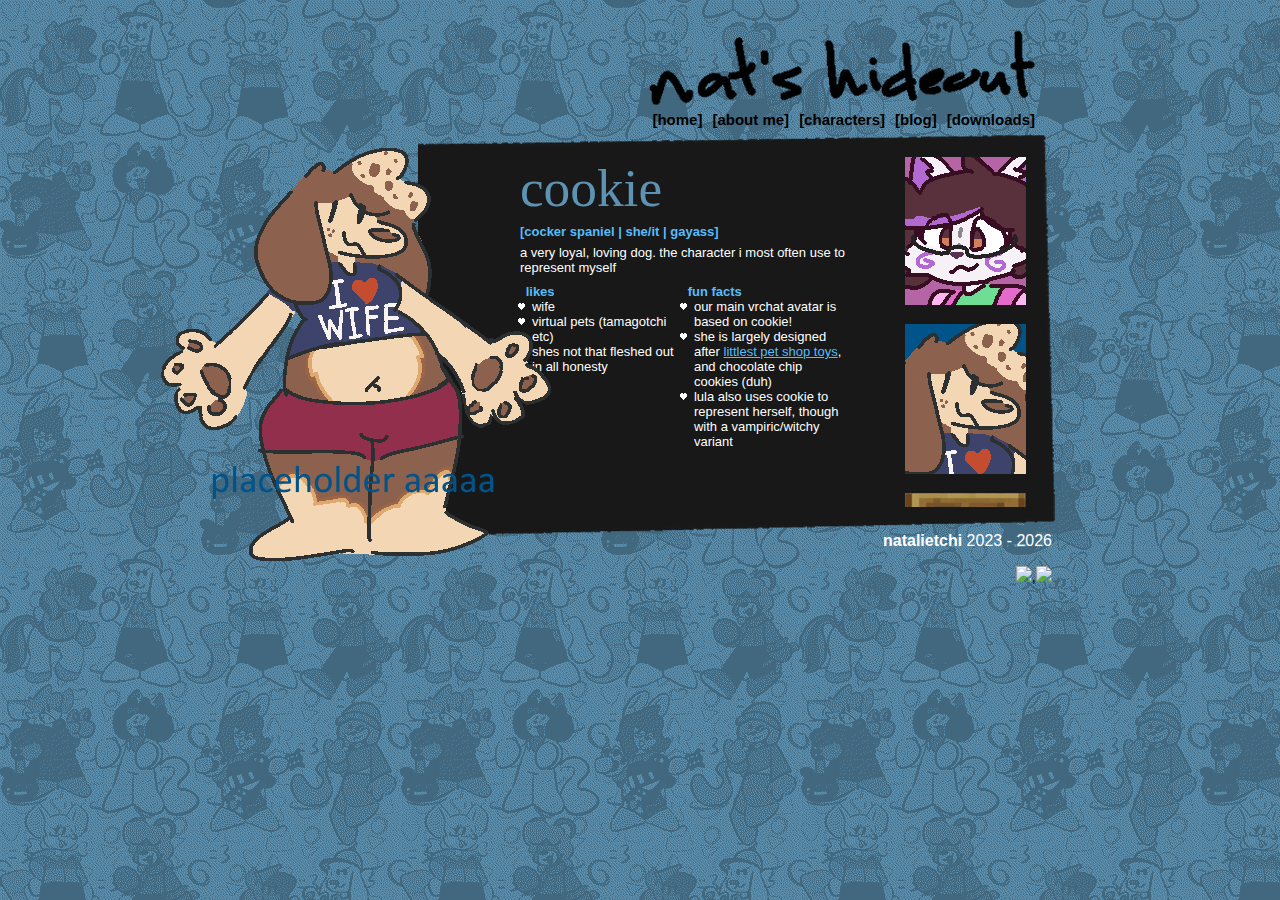
==== site/chars/cookie.html @ febbe2df "custom font, wip cookie page, header automation" ====
<!doctype html>
<html lang="en-US">

<head>
    <meta charset="utf-8" />
    <meta name="viewport" content="width=device-width" />
    <title>pogo [nat's hideout]</title>
    <link href="../styles/main.css" rel="stylesheet" />
    <style>
        :root {
            --primary: #57bcfa;
            --bg: #5d92b3;
        }
    </style>
    <link rel="apple-touch-icon" sizes="180x180" href="/apple-touch-icon.png">
    <link rel="icon" type="image/png" sizes="32x32" href="/favicon-32x32.png">
    <link rel="icon" type="image/png" sizes="16x16" href="/favicon-16x16.png">
    <link rel="manifest" href="/site.webmanifest">
</head>

<body>
    <!--header-->
    <div class="alignment">

        <div class="content-wrapper">
            <div class="header">
            </div>
            <div class="portrait"><img src="../img/char/cookie-portrait.png"></div>
            <div class="main">
                <p id="char">
                    <handwrite>cookie</handwrite><br>
                    <pri>[cocker spaniel | she/it | gayass]</pri><br>
                    a very loyal, loving dog. the character i most often use to represent myself
                </p>
                <div class="flex" id="char">
                    <div class="likes">
                        <p>
                            <pri>likes</pri>
                        </p>
                        <ul>
                            <li>wife</li><li>virtual pets (tamagotchi etc)</li> <li>shes not that fleshed out in all honesty </li>
                        </ul>
                    </div>
                    <div class="likes">
                        <p>
                            <pri>fun facts</pri>
                        </p>
                        <ul>
                            <li>our main vrchat avatar is based on cookie!</li> <li>she is largely designed after <a href="/img/lps.png">littlest pet shop toys</a>, and chocolate chip cookies (duh)</li> <li>lula also uses cookie to represent herself, though with a vampiric/witchy variant</li>
                        </ul>
                    </div>
                </div>
                <div class="sidebar">
                    <object data="../global/doors.html"></object>
                </div>
                
            </div>
            
            <div class="footer">
                <script src="../scripts/year.js"></script>
            </div>
        </div>
    </div>
</body>
</html>
---- site/styles/main.css ----
@font-face {
    font-family: nat;
    src: 
    url(/fonts/Nat24-Regular.ttf) format("truetype");
}

html,body {
    font-family:Verdana, Geneva, Tahoma, sans-serif ;
    margin: 0px;
    line-height: normal;
}
p {
    color:white;
}
body {
    background-image:url("../img/tile-dither.png") ;
    background-color:var(--bg,gray);
}
.alignment{
    justify-content: center;
}
.content-wrapper{
    
    max-width: 800px;
    margin: 25px auto;
    position:relative;
}
.header {
    text-align: right;
}
.nav {
    margin-right:5px;
    margin-top: -2px;
}
.nav li {
    display:inline-block;
    padding-left:10px;
}
.nav li a {
    text-decoration: none;
    color:black;
    font-size: 15px;
}
.nav li img {
    padding-bottom: 15px;
}
.main{
    max-width: 637px;
    height: 402px;
    background-image:url("../img/page-bg.png");
    background-repeat: no-repeat;
    background-position:right top;
    margin-right:-15px;
    margin-left:auto;
    margin-top: -8px;
}
.main p {
    padding-top: 23px;
    margin-left:16%;  
    font-size: small;
}
.main .flex {
    margin-left:16%;
}
#char {    
    width:330px;
    
}
p pri {
    color: var(--primary,white);
    font-size: small;
    font-weight: bold;
    line-height: 2;
}
handwrite {
    font-family: nat;
}
p handwrite {
    color: var(--bg,white);
    font-size: 40pt;
}
.header handwrite {
    color: black;
    font-size: 50pt;
}

a {
    color: var(--primary,blue);
}

.portrait{
    display:flex;
    left:-20%;
    position:absolute;
    width:500px;
    justify-content: right;
    
}
.sidebar {
    display: flex;
    flex-wrap: wrap;
    height: 350px;
    overflow:scroll;
    position:absolute;
    right:-35px;
    top: 132px;
}
.sidebar object {
    width:180px;
}
.footer {
    text-align: right;
    margin-top: -20px;
    margin-right:-12px;
}
.flex {
    display:flex;
    justify-content: left;
    
}
.likes, .dislikes {
    margin-top:-40px;
    margin-left: -24px;
    
}
.likes ul, .dislikes ul {
    width:150px;
    margin-top: -13px;
    color:white;
    font-size:small;
    margin-left:-4px;
}
.likes pri, .dislikes pri {
    line-height: 1;
}
.likes ul {
    list-style:url("../img/bullet-heart.png");
}
.dislikes ul {
    list-style:url("../img/bullet-cross.png");
}
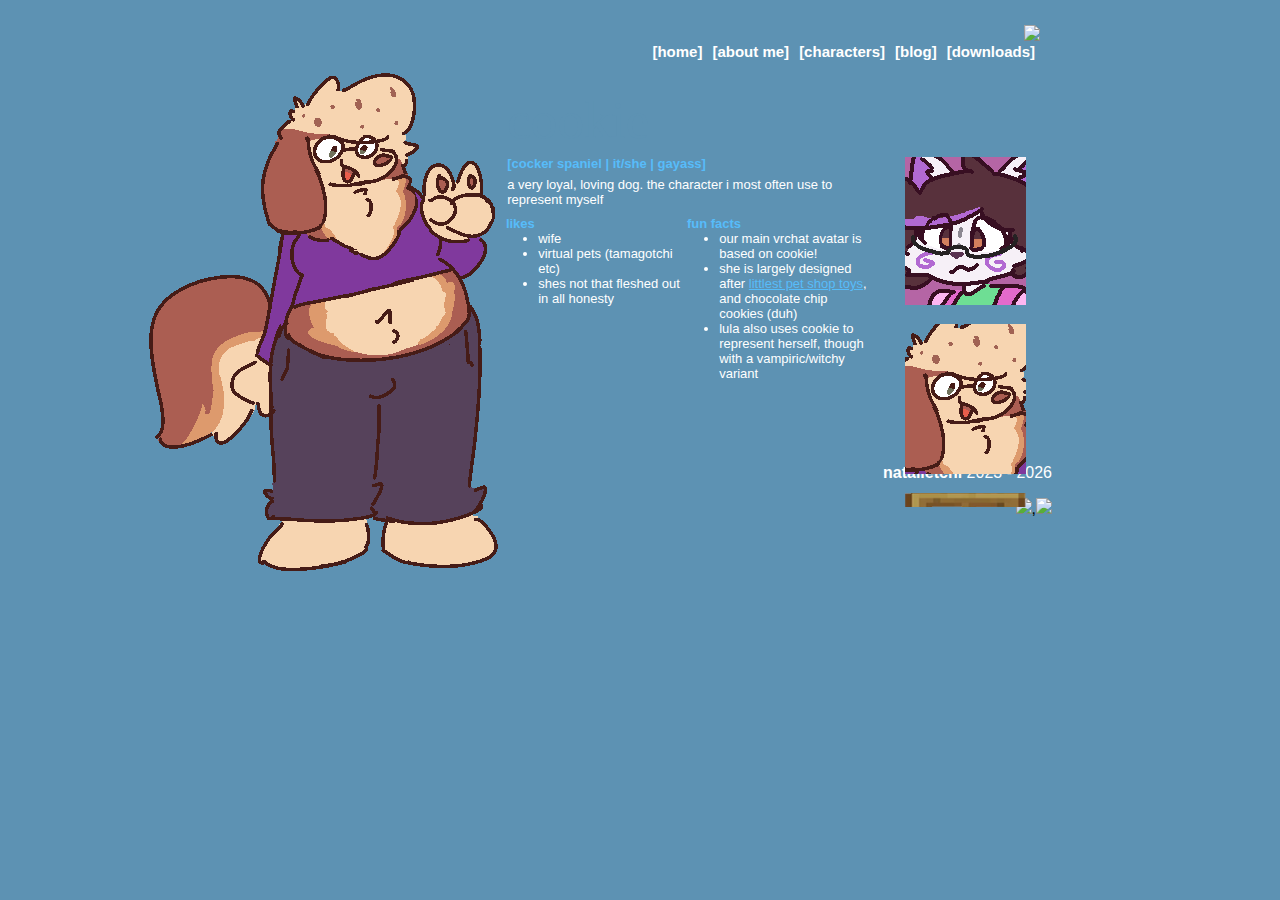
==== commit 89d454d2: "new artwork, adjustments" ====
--- a/site/chars/cookie.html
+++ b/site/chars/cookie.html
@@ -4,7 +4,7 @@
 <head>
     <meta charset="utf-8" />
     <meta name="viewport" content="width=device-width" />
-    <title>pogo [nat's hideout]</title>
+    <title>cookie [nat's hideout]</title>
     <link href="../styles/main.css" rel="stylesheet" />
     <style>
         :root {
@@ -29,7 +29,7 @@
             <div class="main">
                 <p id="char">
                     <handwrite>cookie</handwrite><br>
-                    <pri>[cocker spaniel | she/it | gayass]</pri><br>
+                    <pri>[cocker spaniel | it/she | gayass]</pri><br>
                     a very loyal, loving dog. the character i most often use to represent myself
                 </p>
                 <div class="flex" id="char">
--- a/site/styles/main.css
+++ b/site/styles/main.css
@@ -13,7 +13,7 @@
     color:white;
 }
 body {
-    background-image:url("../img/tile-dither.png") ;
+    background-image:url("/img/tile-dither.png") ;
     background-color:var(--bg,gray);
 }
 .alignment{
@@ -38,7 +38,7 @@
 }
 .nav li a {
     text-decoration: none;
-    color:black;
+    color:white;
     font-size: 15px;
 }
 .nav li img {
@@ -47,7 +47,7 @@
 .main{
     max-width: 637px;
     height: 402px;
-    background-image:url("../img/page-bg.png");
+    background-image:url("/img/page-bg.png");
     background-repeat: no-repeat;
     background-position:right top;
     margin-right:-15px;
@@ -56,11 +56,15 @@
 }
 .main p {
     padding-top: 23px;
-    margin-left:16%;  
+    margin-left:2%;  
     font-size: small;
 }
-.main .flex {
-    margin-left:16%;
+.main #char {
+    margin-left:14%;
+}
+.main #wide{
+    width:660px;
+    height: 290px;
 }
 #char {    
     width:330px;
@@ -120,7 +124,7 @@
 }
 .likes, .dislikes {
     margin-top:-40px;
-    margin-left: -24px;
+    margin-left: -5px;
     
 }
 .likes ul, .dislikes ul {
@@ -134,8 +138,8 @@
     line-height: 1;
 }
 .likes ul {
-    list-style:url("../img/bullet-heart.png");
+    list-style:url("/img/bullet-heart.png");
 }
 .dislikes ul {
-    list-style:url("../img/bullet-cross.png");
+    list-style:url("/img/bullet-cross.png");
 }